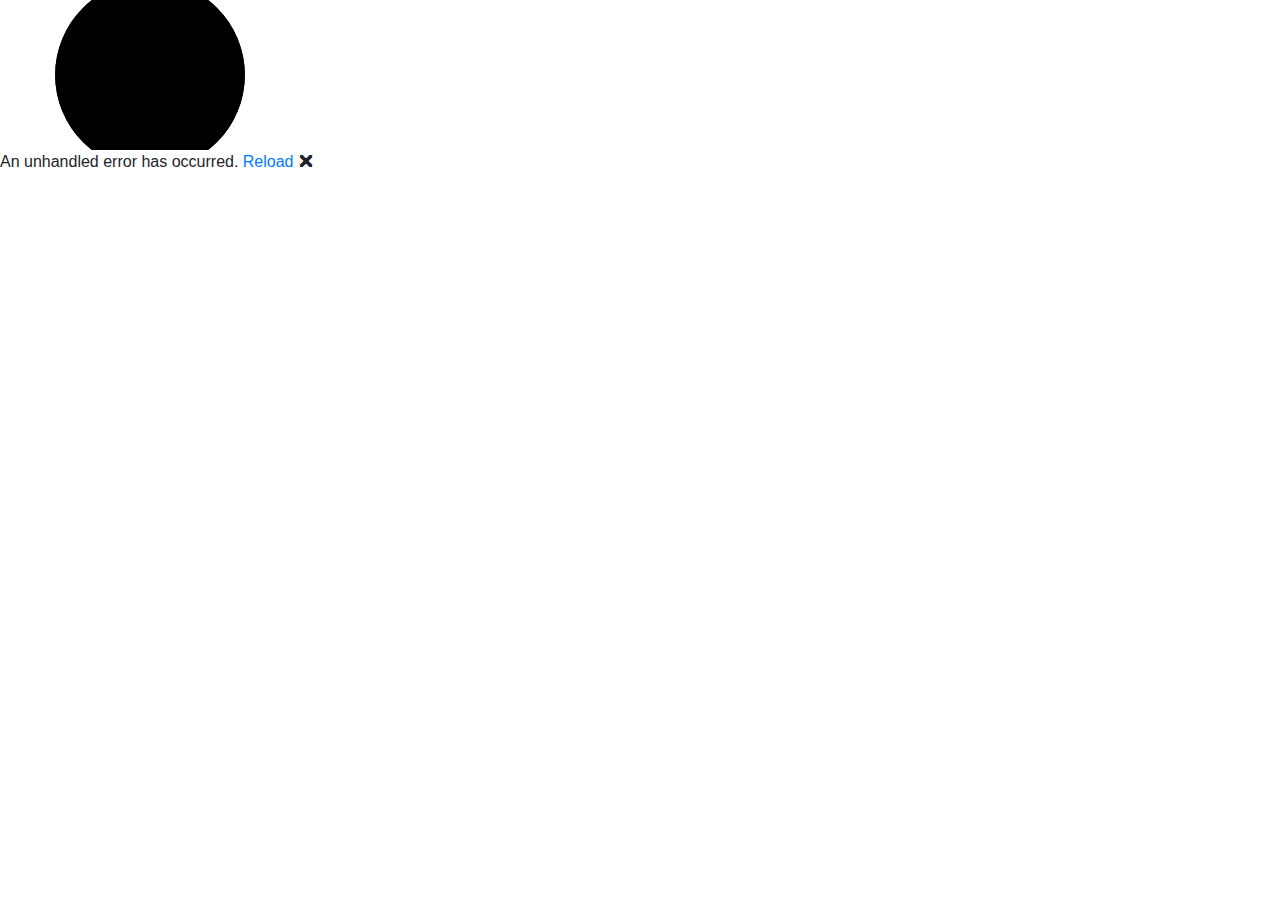
==== wwwroot/index.html @ 9fcd696f "moved everything out of the folder due to finding in pages" ====
<!DOCTYPE html>
<html lang="en">

<head>
    <meta charset="utf-8" />
    <meta name="viewport" content="width=device-width, initial-scale=1.0" />
    <title>CircleOfInfluenceTool</title>
    <base href="/"/>
    <link rel="stylesheet" href="https://stackpath.bootstrapcdn.com/bootstrap/4.3.1/css/bootstrap.min.css">
    <link rel="stylesheet" href="css/app.css" />
    <link rel="icon" type="image/png" href="favicon.png" />
    <link href="CircleOfInfluenceTool.styles.css" rel="stylesheet" />
</head>

<body>
    <div id="app">
        <svg class="loading-progress">
            <circle r="40%" cx="50%" cy="50%" />
            <circle r="40%" cx="50%" cy="50%" />
        </svg>
        <div class="loading-progress-text"></div>
    </div>

    <div id="blazor-error-ui">
        An unhandled error has occurred.
        <a href="" class="reload">Reload</a>
        <a class="dismiss">🗙</a>
    </div>
    <script src="_framework/blazor.webassembly.js"></script>
</body>

</html>
---- wwwroot/css/app.css ----
html, body {
    font-family: 'Helvetica Neue', Helvetica, Arial, sans-serif;
}

h1:focus {
    outline: none;
}

a, .btn-link {
    color: #0071c1;
}

.btn-primary {
    color: #fff;
    background-color: #1b6ec2;
    border-color: #1861ac;
}

.btn:focus, .btn:active:focus, .btn-link.nav-link:focus, .form-control:focus, .form-check-input:focus {
  box-shadow: 0 0 0 0.1rem white, 0 0 0 0.25rem #258cfb;
}

.content {
    padding-top: 1.1rem;
}

.valid.modified:not([type=checkbox]) {
    outline: 1px solid #26b050;
}

.invalid {
    outline: 1px solid red;
}

.validation-message {
    color: red;
}

#blazor-error-ui {
    background: lightyellow;
    bottom: 0;
    box-shadow: 0 -1px 2px rgba(0, 0, 0, 0.2);
    display: none;
    left: 0;
    padding: 0.6rem 1.25rem 0.7rem 1.25rem;
    position: fixed;
    width: 100%;
    z-index: 1000;
}

    #blazor-error-ui .dismiss {
        cursor: pointer;
        position: absolute;
        right: 0.75rem;
        top: 0.5rem;
    }

.blazor-error-boundary {
    background: url([data-uri]) no-repeat 1rem/1.8rem, #b32121;
    padding: 1rem 1rem 1rem 3.7rem;
    color: white;
}

    .blazor-error-boundary::after {
        content: "An error has occurred."
    }

.loading-progress {
    position: relative;
    display: block;
    width: 8rem;
    height: 8rem;
    margin: 20vh auto 1rem auto;
}

    .loading-progress circle {
        fill: none;
        stroke: #e0e0e0;
        stroke-width: 0.6rem;
        transform-origin: 50% 50%;
        transform: rotate(-90deg);
    }

        .loading-progress circle:last-child {
            stroke: #1b6ec2;
            stroke-dasharray: calc(3.141 * var(--blazor-load-percentage, 0%) * 0.8), 500%;
            transition: stroke-dasharray 0.05s ease-in-out;
        }

.loading-progress-text {
    position: absolute;
    text-align: center;
    font-weight: bold;
    inset: calc(20vh + 3.25rem) 0 auto 0.2rem;
}

    .loading-progress-text:after {
        content: var(--blazor-load-percentage-text, "Loading");
    }

code {
    color: #c02d76;
}
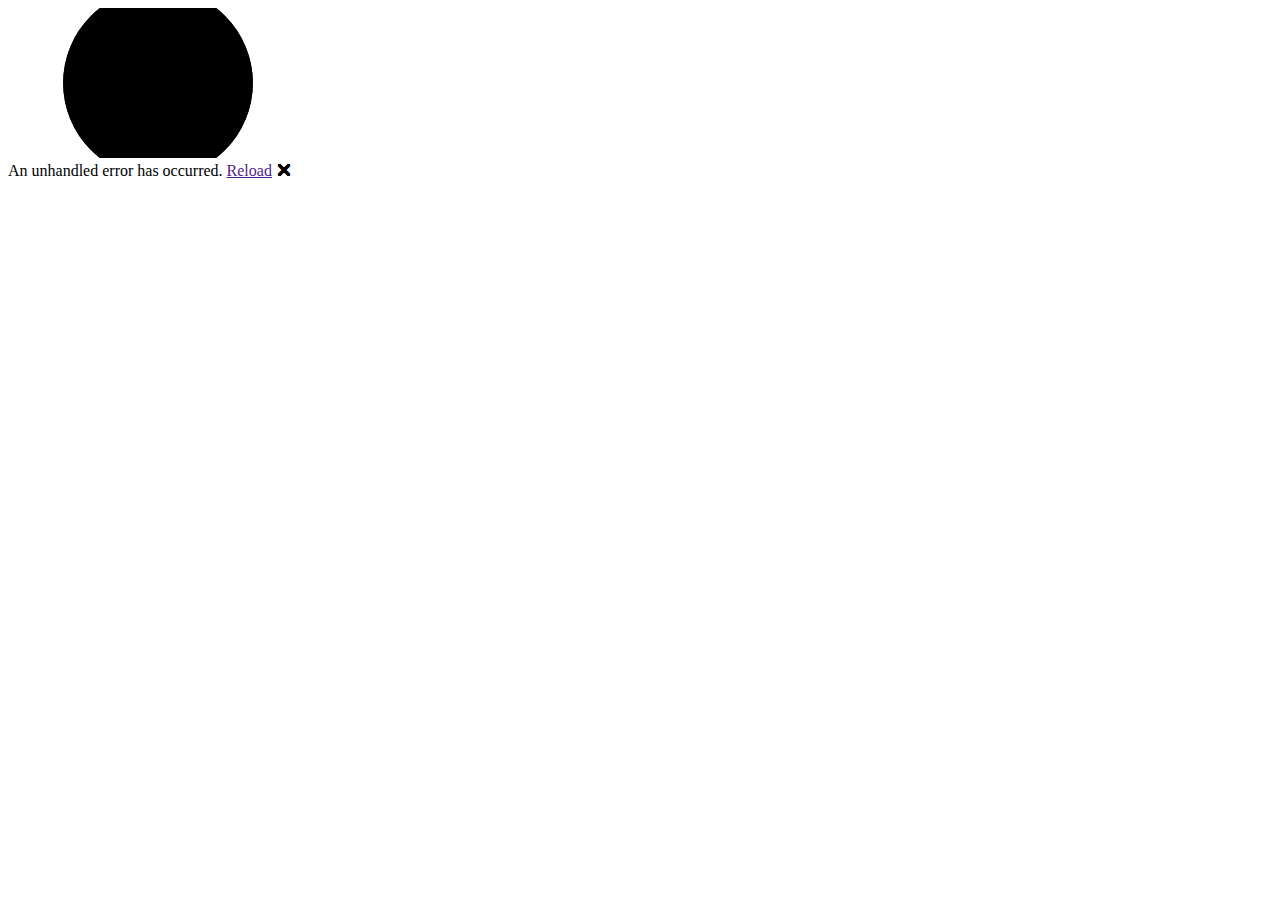
==== commit b14c72f5: "fix?" ====
--- a/wwwroot/index.html
+++ b/wwwroot/index.html
@@ -6,7 +6,7 @@
     <meta name="viewport" content="width=device-width, initial-scale=1.0" />
     <title>CircleOfInfluenceTool</title>
     <base href="/"/>
-    <link rel="stylesheet" href="https://stackpath.bootstrapcdn.com/bootstrap/4.3.1/css/bootstrap.min.css">
+    <link href="css/bootstrap/bootstrap.min.css" rel="stylesheet" />
     <link rel="stylesheet" href="css/app.css" />
     <link rel="icon" type="image/png" href="favicon.png" />
     <link href="CircleOfInfluenceTool.styles.css" rel="stylesheet" />
